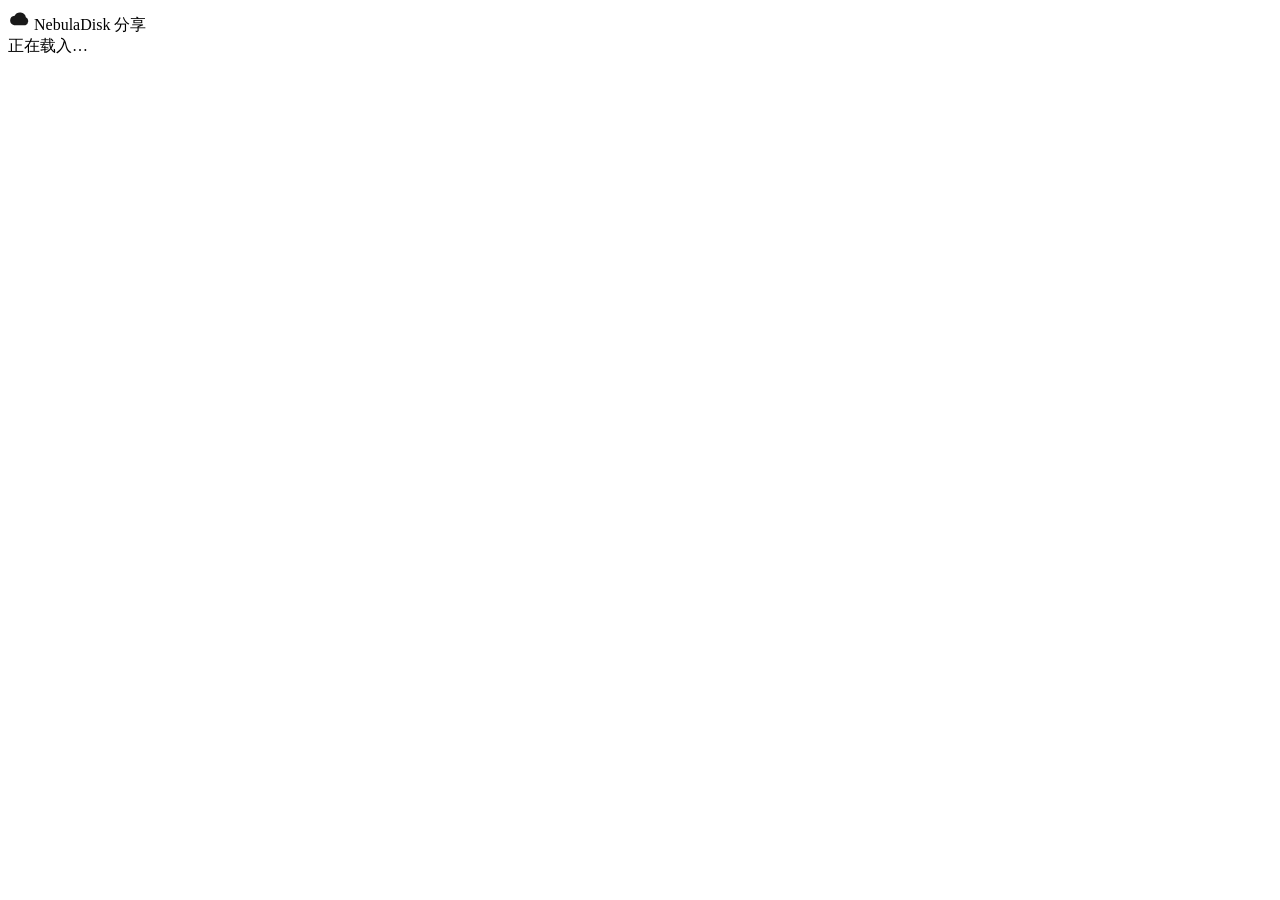
==== nebula/web/share.html @ ffa74270 "NebulaDisk —— 自建网盘：自研 FastAPI 后端 + 三种预览引擎 + 离线部署编排 一套可离线部署的网盘方案：自研后端负责账号/权限/挂载/文件操作， 把「预览与在线编辑」交给三个成" ====
<!DOCTYPE html>
<html lang="zh-CN">
<head>
<meta charset="UTF-8">
<meta name="viewport" content="width=device-width, initial-scale=1, viewport-fit=cover">
<meta name="color-scheme" content="light dark">
<meta name="theme-color" content="#0067c0">
<!-- 分享页同样禁止收录：链接本身是私有的 -->
<meta name="robots" content="noindex, nofollow, noarchive">
<title>文件分享 · NebulaDisk</title>
<link rel="icon" type="image/svg+xml" href="/static/favicon.svg">
<link rel="alternate icon" type="image/x-icon" href="/static/favicon.ico">
<link rel="stylesheet" href="/static/css/share.css">
</head>
<body>

<!-- ★ 启动数据由服务端注入： __SHARE_BOOT__ 会被替换成一个 JSON ★
     （见 app/main.py 的 _render_share_page / _render_share_error）
     这样页面一打开就知道：token / 名称 / 是否目录 / 是否已解锁 / 是否有密码。 -->
<script id="share-boot">window.__SHARE__ = __SHARE_BOOT__;</script>

<div id="share-app">
  <!-- 顶栏 -->
  <header class="sh-head">
    <div class="sh-brand">
      <svg viewBox="0 0 32 32" width="22" height="22" fill="none" aria-hidden="true">
        <path d="M9 25a7 7 0 0 1 .7-13.9A8.8 8.8 0 0 1 26 13.3 6.4 6.4 0 0 1 25.3 25z"
              fill="currentColor" fill-opacity=".9"/>
      </svg>
      <span>NebulaDisk 分享</span>
    </div>
    <div class="sh-meta" id="sh-meta"></div>
  </header>

  <!-- 主体：由 JS 按状态渲染（loading / error / locked / browse） -->
  <main class="sh-main" id="sh-main">
    <div class="sh-center">
      <div class="spinner"></div>
      <div class="sh-dim">正在载入…</div>
    </div>
  </main>

  <footer class="sh-foot">
    <span id="sh-path"></span>
    <div class="sh-actions">
      <button class="btn" id="sh-up" hidden>上一级</button>
      <button class="btn" id="sh-dl" hidden>下载</button>
    </div>
  </footer>
</div>

<!-- 预览浮层 -->
<div class="sh-viewer" id="sh-viewer" hidden>
  <div class="sh-viewer-bar">
    <span id="sh-viewer-name"></span>
    <button class="btn" id="sh-viewer-close">关闭</button>
  </div>
  <div class="sh-viewer-body" id="sh-viewer-body"></div>
</div>

<div class="sh-toast" id="sh-toast" hidden></div>

<script src="/static/js/share.js"></script>
</body>
</html>
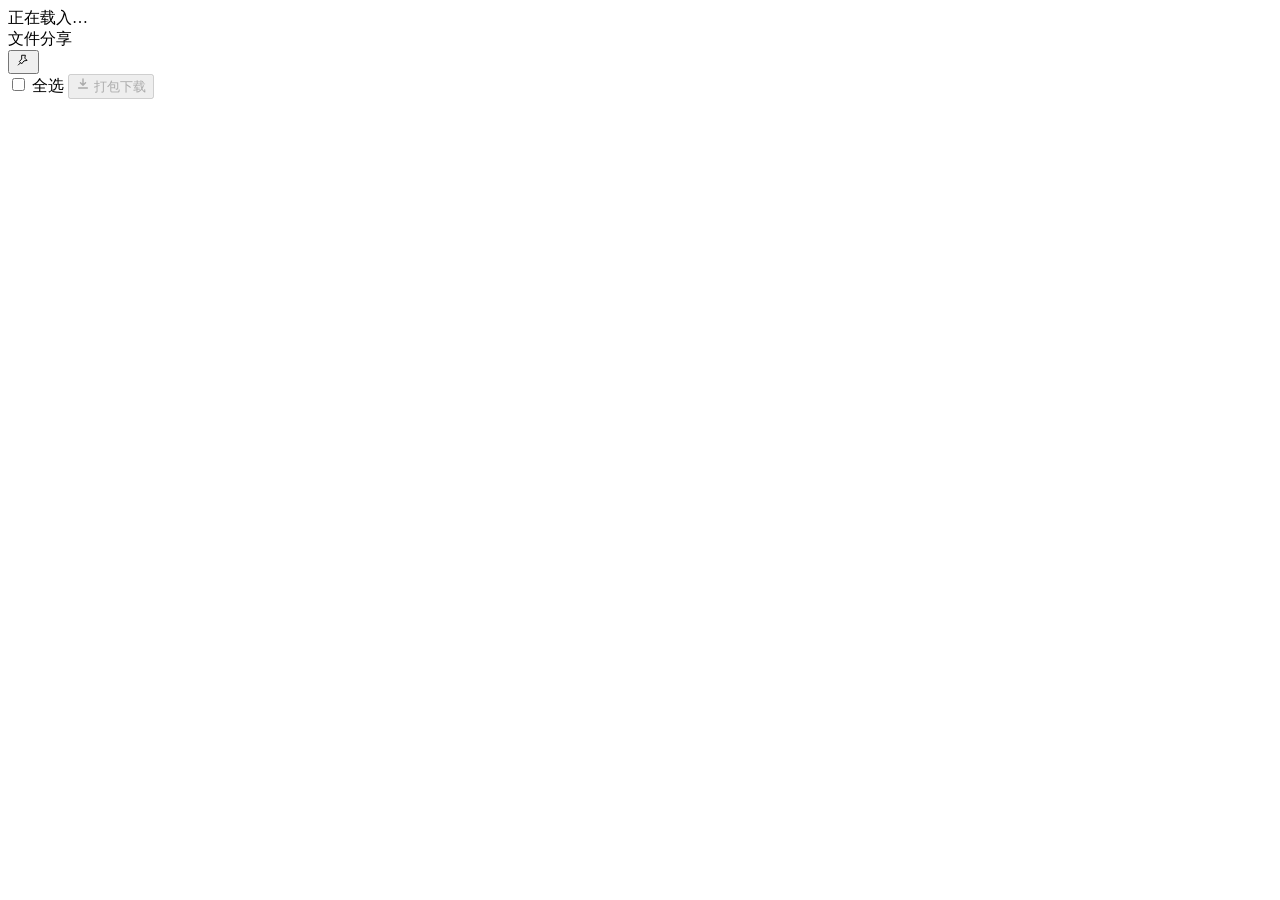
==== commit 51b01d32: "fix(tools): gh-push-api 解析 `git diff` 必须用 `-z`，否则非 ASCII 路径被转义后推不动 实测（2026-10-01，本次发版）：   `git diff " ====
--- a/nebula/web/share.html
+++ b/nebula/web/share.html
@@ -19,20 +19,32 @@
      这样页面一打开就知道：token / 名称 / 是否目录 / 是否已解锁 / 是否有密码。 -->
 <script id="share-boot">window.__SHARE__ = __SHARE_BOOT__;</script>
 
+<!-- ==========================================================================
+     版式（2026-09-30 第三次重做，用户要求，逐条对应）：
+
+       a、最上面那个整条去掉，包括网盘 logo 都去掉；
+       b、预览窗口铺满整个页面；
+       c、每行右边显示 文件大小和下载图标，不显示日期；
+       d、文件树显示在左边，自动隐藏（不要太宽），鼠标靠边面板就可以从左边
+          显示出来，宽度可以手动调整；
+       e、多选下载按钮 也放到左边的面板上；
+       f、有固定图标，固定后就固定在边上，如果没有固定（在预览页面上面），
+          点击预览窗口，那文件树就自动隐藏。
+
+     ⇒ 结构只剩两层：
+          <main>   预览，position:absolute; inset:0 —— **真的铺满整页**
+          <aside>  左侧文件树，浮在预览之上，默认 translateX(-100%) 收起
+
+     ★ 为什么不再有"顶栏" ★
+       前两版都有一条常驻横带（品牌栏 → 全局动作栏）。用户的结论是
+       「最上面那个整条去掉」——那一条占掉的是**最贵的一行高度**
+       （所有内容都被往下推），而它承载的信息（我是谁、我在哪）完全可以
+       并进左面板的头部。去掉之后预览才可能真的"铺满整个页面"。
+     ========================================================================== -->
+
 <div id="share-app">
-  <!-- 顶栏 -->
-  <header class="sh-head">
-    <div class="sh-brand">
-      <svg viewBox="0 0 32 32" width="22" height="22" fill="none" aria-hidden="true">
-        <path d="M9 25a7 7 0 0 1 .7-13.9A8.8 8.8 0 0 1 26 13.3 6.4 6.4 0 0 1 25.3 25z"
-              fill="currentColor" fill-opacity=".9"/>
-      </svg>
-      <span>NebulaDisk 分享</span>
-    </div>
-    <div class="sh-meta" id="sh-meta"></div>
-  </header>
 
-  <!-- 主体：由 JS 按状态渲染（loading / error / locked / browse） -->
+  <!-- 预览区：铺满整页。z-index 最低，左面板浮在它上面 -->
   <main class="sh-main" id="sh-main">
     <div class="sh-center">
       <div class="spinner"></div>
@@ -40,22 +52,77 @@
     </div>
   </main>
 
-  <footer class="sh-foot">
-    <span id="sh-path"></span>
-    <div class="sh-actions">
-      <button class="btn" id="sh-up" hidden>上一级</button>
-      <button class="btn" id="sh-dl" hidden>下载</button>
+  <!-- 左侧文件树面板（可滑出 / 可固定 / 可拖宽） -->
+  <aside class="sh-tree" id="sh-tree" data-open="false" data-pinned="false"
+         aria-label="文件树">
+    <div class="sh-tree-in">
+
+      <!-- 头部：分享身份（原来的信息卡内容，压缩成一行 + 一行小字）
+           —— 顶栏去掉之后，"这是什么"就靠这里回答 -->
+      <div class="sh-tree-head">
+        <span class="sh-tree-ico" id="sh-id-icon" aria-hidden="true"></span>
+        <div class="sh-tree-id">
+          <div class="sh-tree-name" id="sh-id-name" title="">文件分享</div>
+          <div class="sh-tree-sub" id="sh-id-sub"></div>
+        </div>
+        <!-- f：固定图标。图标本身是"图钉"，按下后 aria-pressed=true -->
+        <button type="button" class="sh-pin" id="sh-pin" aria-pressed="false"
+                title="固定面板（固定后不会自动收起）">
+          <svg viewBox="0 0 24 24" width="15" height="15" fill="none" aria-hidden="true">
+            <path d="M9 3.6h6l-.9 4.6 3.6 3.6-5 .9-3.7 4.7-3.6-3.6 3.7-4.2z"
+                  stroke="currentColor" stroke-width="1.5" stroke-linejoin="round"/>
+            <path d="m7 15.9-3.3 3.3" stroke="currentColor" stroke-width="1.5"
+                  stroke-linecap="round"/>
+          </svg>
+        </button>
+      </div>
+
+      <div class="sh-tree-chips" id="sh-chips"></div>
+
+      <!-- 树本体（JS 递归渲染） -->
+      <div class="sh-tree-scroll" id="sh-tree-body" role="tree"></div>
+
+      <!-- e：多选下载按钮放在**左面板底部**（原来是页面顶部那条栏里的） -->
+      <div class="sh-tree-foot">
+        <label class="sh-all">
+          <input type="checkbox" id="sh-selall">
+          <span id="sh-all-label">全选</span>
+        </label>
+        <button type="button" class="sh-zip" id="sh-zip" disabled>
+          <svg viewBox="0 0 16 16" width="14" height="14" fill="none" aria-hidden="true">
+            <path d="M8 2.2v7.2m0 0 2.9-2.9M8 9.4 5.1 6.5M3 12.6h10" stroke="currentColor"
+                  stroke-width="1.6" stroke-linecap="round" stroke-linejoin="round"/>
+          </svg>
+          <span id="sh-zip-label">打包下载</span>
+        </button>
+      </div>
     </div>
-  </footer>
-</div>
 
-<!-- 预览浮层 -->
-<div class="sh-viewer" id="sh-viewer" hidden>
-  <div class="sh-viewer-bar">
-    <span id="sh-viewer-name"></span>
-    <button class="btn" id="sh-viewer-close">关闭</button>
+    <!-- d：宽度可手动调整。手柄在面板**右缘** -->
+    <div class="sh-grip" id="sh-grip" role="separator" aria-orientation="vertical"
+         title="拖动调整面板宽度"></div>
+  </aside>
+
+  <!-- 左边缘热区：面板收起时，鼠标靠过来就滑出。
+       ★ 必须 z-index 高于预览 ★ 否则鼠标落在 iframe（kk/CAD/OnlyOffice）
+         上时，父文档收不到 mouseenter，面板就再也拉不出来。
+       ★ 必须排在 </aside> **之后** ★ share.css 靠
+         `.sh-tree[data-open="true"] ~ .sh-edge` 把提示条淡出，
+         而 `~` 只向后找兄弟节点 —— 放在 aside 前面这条规则永远不会命中。 -->
+  <div class="sh-edge" id="sh-edge" aria-hidden="true"></div>
+
+  <!-- 单文件分享用的浮动下载按钮（不占整条，只是一枚浮动小按钮） -->
+  <div class="sh-float" id="sh-float" hidden>
+    <span class="sh-float-name" id="sh-float-name"></span>
+    <a class="sh-float-dl" id="sh-float-dl" download>
+      <svg viewBox="0 0 16 16" width="14" height="14" fill="none" aria-hidden="true">
+        <path d="M8 2.2v7.2m0 0 2.9-2.9M8 9.4 5.1 6.5M3 12.6h10" stroke="currentColor"
+              stroke-width="1.6" stroke-linecap="round" stroke-linejoin="round"/>
+      </svg>
+      <span>下载</span>
+    </a>
   </div>
-  <div class="sh-viewer-body" id="sh-viewer-body"></div>
+
 </div>
 
 <div class="sh-toast" id="sh-toast" hidden></div>
